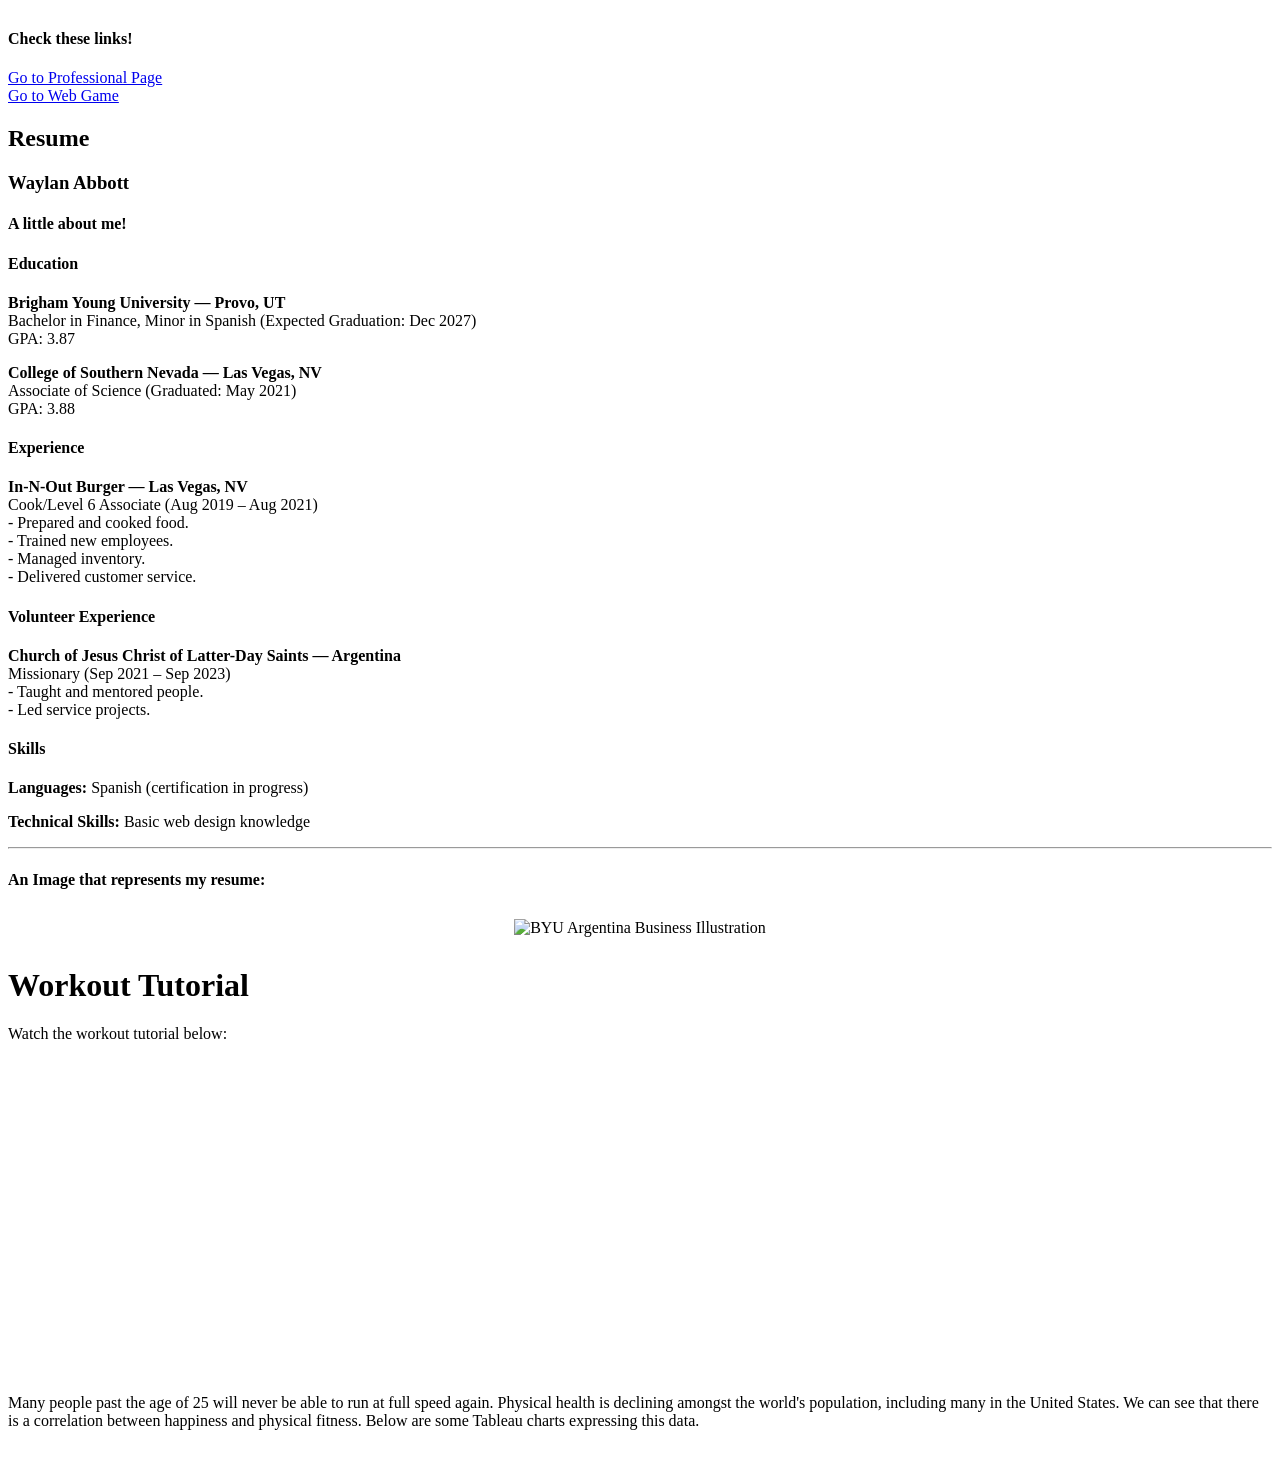
==== scratch.html @ 3b1a97f1 "Add files via upload" ====
<!DOCTYPE html>
<html lang="en">
<head>
    <meta charset="UTF-8">
    <meta name="viewport" content="width=device-width, initial-scale=1.0">
    <title>Workout Tutorial and Resume</title>
    <link rel="stylesheet" href="css/mystyles.css"> 
</head>
<body>
    <div id="leftLink" style="text-align: left; margin-left: 0;">
        <div id="newLinkSection" style="margin-top: 30px;">
            <h4>Check these links! </h4>
            <a href="index.html" target="_blank">Go to Professional Page</a><br>
            <a href="webgame.html">Go to Web Game</a>
        </div>
    </div>    
    
    <div class="content">
        <h2>Resume</h2>
        <h3>Waylan Abbott</h3>
        <h4>A little about me!</h4>
        
        <h4>Education</h4>
        <p><strong>Brigham Young University — Provo, UT</strong><br>
        Bachelor in Finance, Minor in Spanish (Expected Graduation: Dec 2027)<br>
        GPA: 3.87</p>

        <p><strong>College of Southern Nevada — Las Vegas, NV</strong><br>
        Associate of Science (Graduated: May 2021)<br>
        GPA: 3.88</p>

        <h4>Experience</h4>
        <p><strong>In-N-Out Burger — Las Vegas, NV</strong><br>
        Cook/Level 6 Associate (Aug 2019 – Aug 2021)<br>
        - Prepared and cooked food.<br>
        - Trained new employees.<br>
        - Managed inventory.<br>
        - Delivered customer service.</p>
        
        <h4>Volunteer Experience</h4>
        <p><strong>Church of Jesus Christ of Latter-Day Saints — Argentina</strong><br>
        Missionary (Sep 2021 – Sep 2023)<br>
        - Taught and mentored people.<br>
        - Led service projects.</p>

        <h4>Skills</h4>
        <p><strong>Languages:</strong> Spanish (certification in progress)</p>
        <p><strong>Technical Skills:</strong> Basic web design knowledge</p>
        <hr>
        <h4>An Image that represents my resume:</h4>
        <div style="text-align: center; margin: 30px 0;">
            <img src="assets/img/Argentina.png" alt="BYU Argentina Business Illustration" style="max-width: 100%; height: auto;">
        </div>
      
    
        <h1>Workout Tutorial</h1>
        <p>Watch the workout tutorial below:</p>
        <iframe width="560" height="315" src="https://www.youtube.com/embed/GOcyb10zv5w" 
                frameborder="0" allow="accelerometer; autoplay; encrypted-media; gyroscope; picture-in-picture" allowfullscreen>
        </iframe>

        <p>
            Many people past the age of 25 will never be able to run at full speed again. Physical health is declining 
            amongst the world's population, including many in the United States. We can see that there is a correlation 
            between happiness and physical fitness. Below are some Tableau charts expressing this data.
        </p>
    </div>

   
    <div class="tableau-container" style="margin-top: 30px;">
        <div class="tableauPlaceholder" id="viz1734234412388" style="position: relative">
            <noscript>
                <a href="#">
                    <img alt="Move To Be Well… Physical activity is essential to health, and yet, physical inactivity is a major Global crisis....Does Physical Activity promotes healthy and happy life?&#39;An Analysis of Global fitness industry, its trends, and its relation wi"
                         src="https://public.tableau.com/static/images/Ph/PhysicalActivityandHappiness/Main_Dashboard/1_rss.png"
                         style="border: none" />
                </a>
            </noscript>
            <object class="tableauViz" style="display:none;">
                <param name="host_url" value="https%3A%2F%2Fpublic.tableau.com%2F" />
                <param name="embed_code_version" value="3" />
                <param name="site_root" value="" />
                <param name="name" value="PhysicalActivityandHappiness/Main_Dashboard" />
                <param name="tabs" value="no" />
                <param name="toolbar" value="yes" />
                <param name="static_image" value="https://public.tableau.com/static/images/Ph/PhysicalActivityandHappiness/Main_Dashboard/1.png" />
                <param name="animate_transition" value="yes" />
                <param name="display_static_image" value="yes" />
                <param name="display_spinner" value="yes" />
                <param name="display_overlay" value="yes" />
                <param name="display_count" value="yes" />
                <param name="language" value="en-US" />
            </object>
        </div>

        <script type="text/javascript">
            var divElement = document.getElementById('viz1734234412388');
            var vizElement = divElement.getElementsByTagName('object')[0];
            if (divElement.offsetWidth > 800) {
                vizElement.style.width = '1200px';
                vizElement.style.height = '5327px';
            } else if (divElement.offsetWidth > 500) {
                vizElement.style.width = '1200px';
                vizElement.style.height = '5327px';
            } else {
                vizElement.style.width = '100%';
                vizElement.style.height = '5977px';
            }
            var scriptElement = document.createElement('script');
            scriptElement.src = 'https://public.tableau.com/javascripts/api/viz_v1.js';
            vizElement.parentNode.insertBefore(scriptElement, vizElement);
        </script>
    </div>
  
</body>
</html>
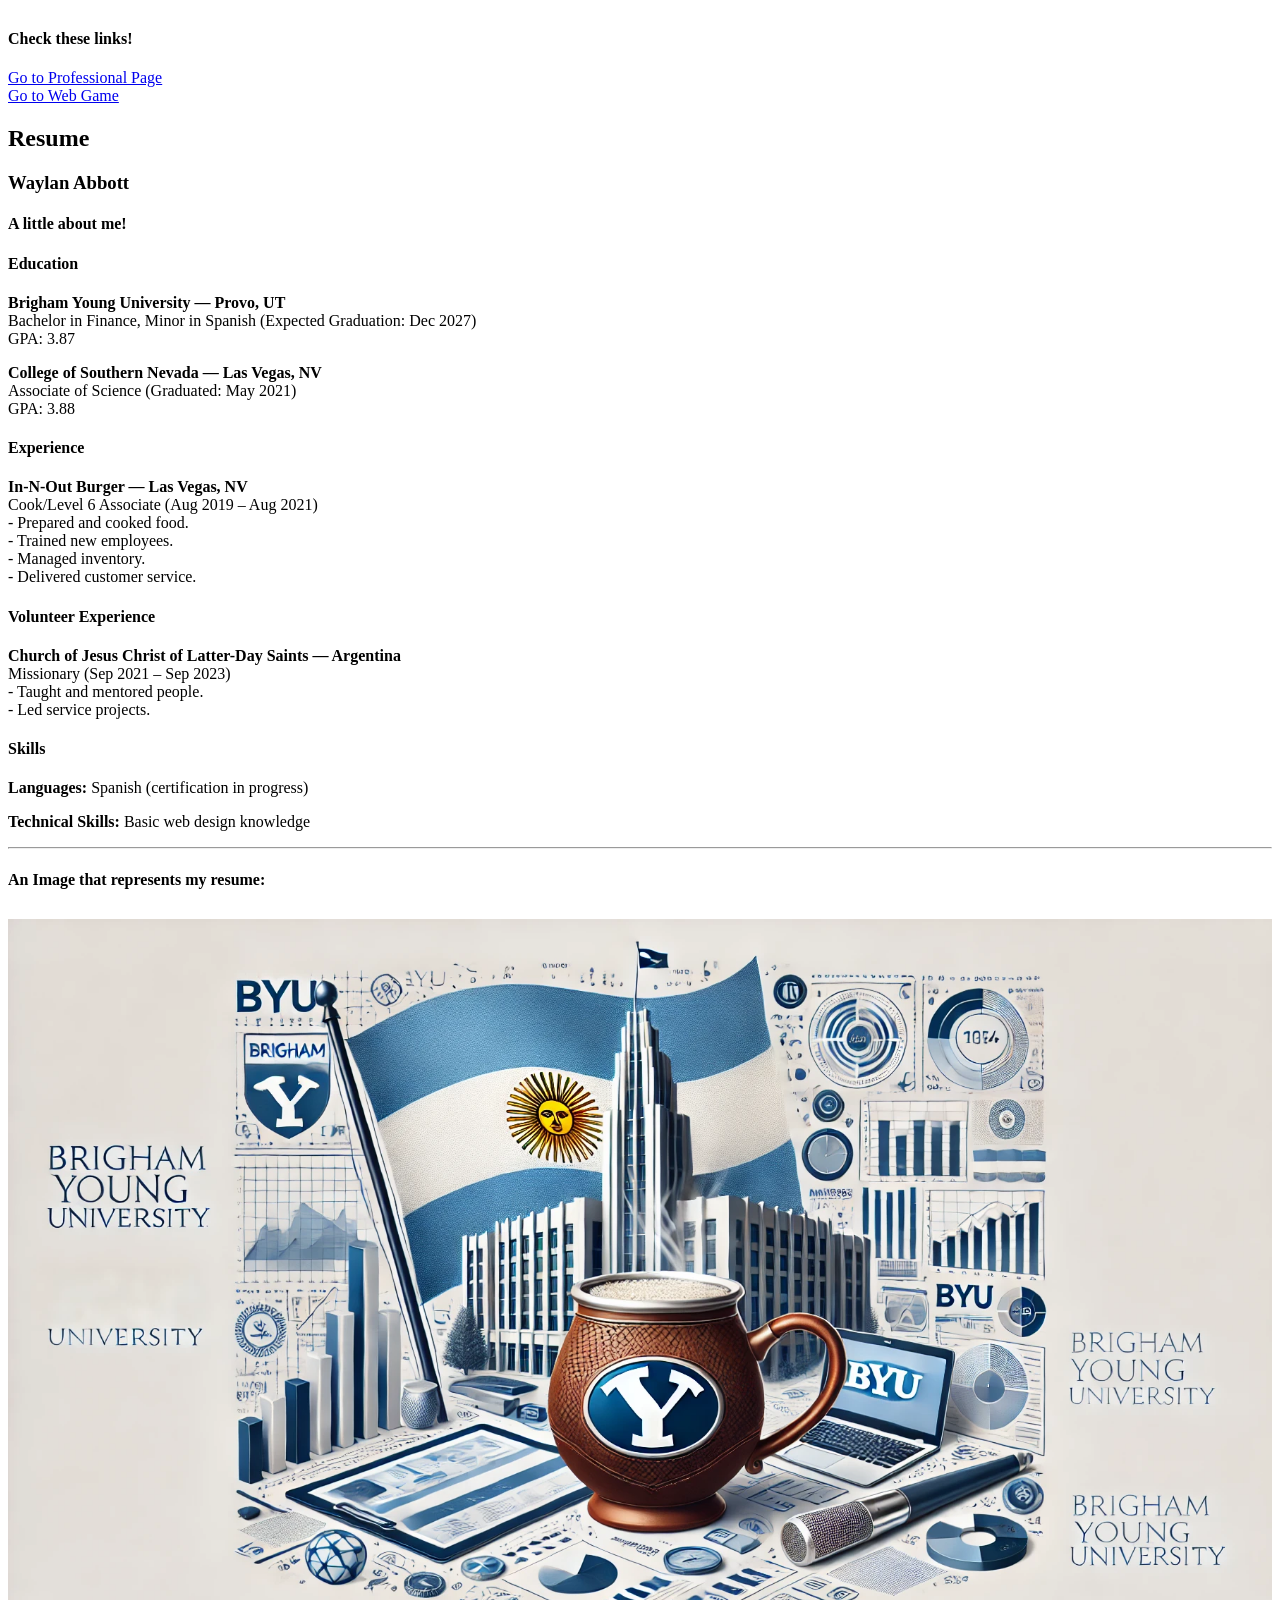
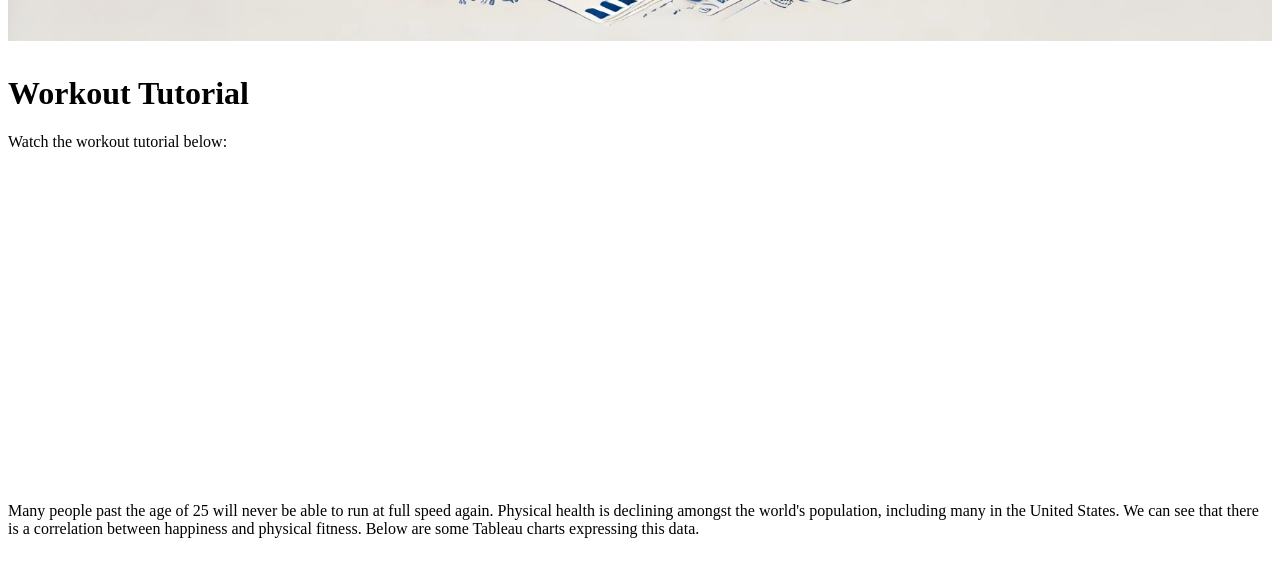
==== commit 481f3925: "Add files via upload" ====
--- a/scratch.html
+++ b/scratch.html
@@ -10,7 +10,8 @@
     <div id="leftLink" style="text-align: left; margin-left: 0;">
         <div id="newLinkSection" style="margin-top: 30px;">
             <h4>Check these links! </h4>
-            <a href="index.html" target="_blank">Go to Professional Page</a><br>
+            <a href="https://waylanabbott.github.io/final-project/" target="_blank">Go to Professional Page</a><br>
+            <!-- <a href="index.html" target="_blank">Go to Professional Page</a><br>  -->
             <a href="webgame.html">Go to Web Game</a>
         </div>
     </div>    
